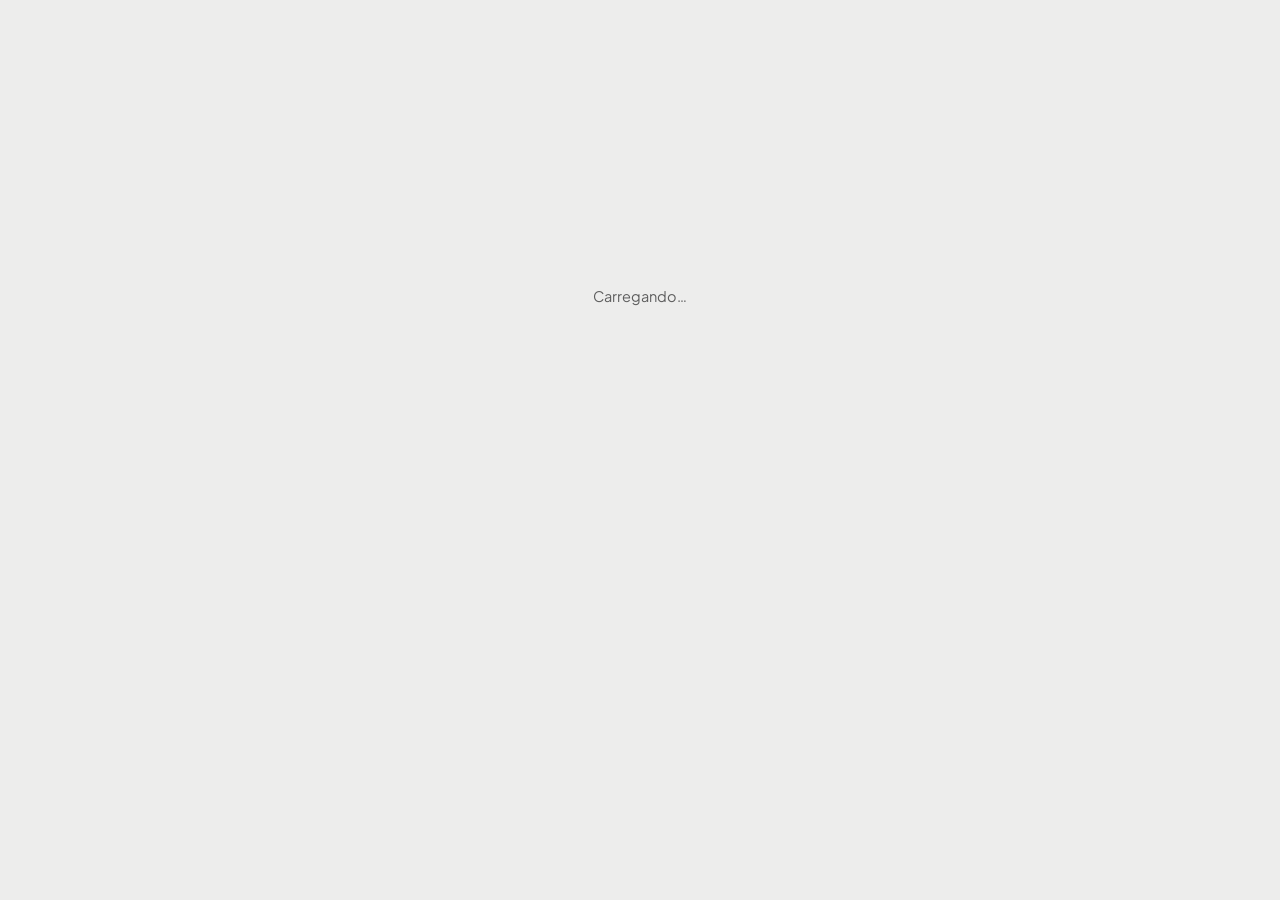
==== index.html @ 85441865 "Central Sandstride: login único, app de precificação e função de planilha Co-Authored-By: Claude Son" ====
<!doctype html>
<html lang="pt-BR">
<head>
<meta charset="utf-8">
<meta name="viewport" content="width=device-width, initial-scale=1, viewport-fit=cover">
<meta name="theme-color" content="#1A1A1A">
<title>Central Sandstride</title>
<link rel="icon" type="image/png" sizes="64x64" href="favicon-64.png">
<link rel="apple-touch-icon" href="favicon-192.png">
<link rel="preconnect" href="https://fonts.googleapis.com">
<link rel="preconnect" href="https://fonts.gstatic.com" crossorigin>
<link rel="stylesheet" href="https://fonts.googleapis.com/css2?family=Plus+Jakarta+Sans:wght@400;500;600;700;800&display=swap">
<link rel="stylesheet" href="css/hub.css">
</head>
<body>
<div id="raiz"><p class="muted" style="text-align:center;margin-top:30vh">Carregando…</p></div>
<script type="module" src="js/hub.js"></script>
</body>
</html>
---- css/hub.css ----
:root{--bg:#EDEDEC;--card:#fff;--ink:#1A1A1A;--muted:#5E5E5E;--line:#E4E4E1;--chip:#EDEDEC;--accent:#BCCBF5;--sel:#3D57B8;--bad:#B42318;--bad-bg:#FDE5E2;--good:#1E7B45;--good-bg:#DDF3E5;--f:'Plus Jakarta Sans',system-ui,-apple-system,'Segoe UI',sans-serif;color-scheme:light}
*{box-sizing:border-box}
body{margin:0;background:var(--bg);color:var(--ink);font-family:var(--f);font-size:14.5px;line-height:1.4;padding-block:16px;padding-left:max(16px,env(safe-area-inset-left,0px));padding-right:max(16px,env(safe-area-inset-right,0px))}
button,input{font:inherit;color:inherit}button{cursor:pointer}
:focus-visible{outline:2px solid var(--sel);outline-offset:2px}
[hidden]{display:none!important}
.wrap{max-width:1000px;margin:0 auto;display:flex;flex-direction:column;gap:18px}
.top{display:flex;align-items:center;gap:14px;flex-wrap:wrap;background:#1A1A1A;color:#fff;border-radius:28px;padding:18px 24px}
.top img{height:24px;width:auto;display:block}
.top .sp{flex:1}.top .eu{font-size:13px;color:#B9B9B5}
.btn{height:42px;border:0;border-radius:21px;font-weight:700;background:var(--chip);padding:0 18px;display:inline-flex;align-items:center;justify-content:center;text-decoration:none;color:var(--ink)}
.btn.dark{background:var(--ink);color:#fff}.btn.ghost{background:transparent;border:1.5px solid rgba(255,255,255,.3);color:#fff}
h1{margin:0;font-size:26px;letter-spacing:-.4px}h2{margin:0;font-size:17px}
.sub,.muted{color:var(--muted)}.eyebrow{font-size:11px;font-weight:700;letter-spacing:1.3px;color:var(--muted);text-transform:uppercase;margin:0}
.tiles{display:grid;grid-template-columns:repeat(auto-fill,minmax(260px,1fr));gap:16px}
.tile{background:var(--card);border-radius:24px;padding:22px;display:flex;flex-direction:column;gap:10px;text-decoration:none;color:inherit;transition:transform .2s,box-shadow .2s;min-width:0}
a.tile:hover{transform:translateY(-3px);box-shadow:0 10px 24px rgba(0,0,0,.08)}
.tile .ic{width:48px;height:48px;border-radius:16px;background:var(--accent);display:flex;align-items:center;justify-content:center}
.tile.off{opacity:.55}
.tile .tag{align-self:flex-start;font-size:12px;font-weight:700;padding:3px 10px;border-radius:10px;background:var(--chip)}
.card{background:var(--card);border-radius:24px;padding:22px;display:flex;flex-direction:column;gap:12px;min-width:0}
.tbl{overflow-x:auto}table{width:100%;border-collapse:collapse}
th{font-size:11px;font-weight:700;letter-spacing:1px;color:var(--muted);text-transform:uppercase;text-align:left;padding:8px 10px;border-bottom:1px solid var(--line);white-space:nowrap}
td{padding:10px;border-bottom:1px solid var(--line)}td.c,th.c{text-align:center}
input[type=checkbox]{width:18px;height:18px;accent-color:var(--ink)}
.login{min-height:calc(100dvh - 32px);display:flex;align-items:center;justify-content:center}
.login-card{background:var(--card);border-radius:28px;padding:32px;width:min(100%,400px);display:flex;flex-direction:column;gap:14px}
.login-card img{height:26px;width:auto;align-self:center;filter:invert(1)}
.campo{display:flex;flex-direction:column;gap:6px}
.campo input{height:46px;border:0;border-radius:23px;background:var(--chip);padding:0 18px;outline:none}
.erro{background:var(--bad-bg);color:var(--bad);border-radius:14px;padding:10px 14px;margin:0;font-weight:600}
.ok{background:var(--good-bg);color:var(--good);border-radius:14px;padding:10px 14px;margin:0;font-weight:600}
.link{background:none;border:0;color:var(--sel);font-weight:600;padding:4px}
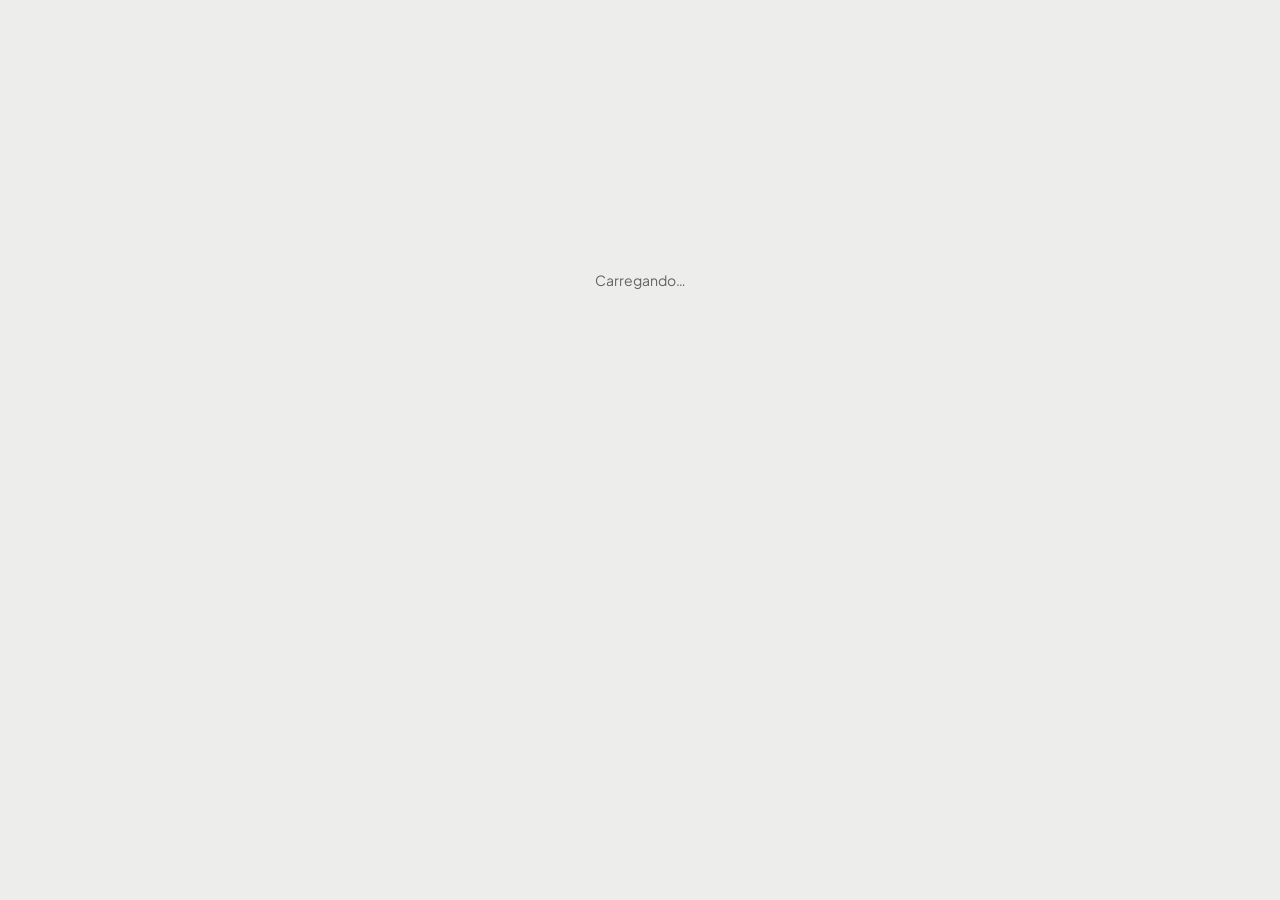
==== commit 63b1a59d: "Central: aplica o briefing de design v2 (base, menu lateral e tema) - Nova base css/sistema.css: tok" ====
--- a/index.html
+++ b/index.html
@@ -3,14 +3,16 @@
 <head>
 <meta charset="utf-8">
 <meta name="viewport" content="width=device-width, initial-scale=1, viewport-fit=cover">
-<meta name="theme-color" content="#1A1A1A">
+<meta name="theme-color" content="#EDEDEC">
 <title>Central Sandstride</title>
 <link rel="icon" type="image/png" sizes="64x64" href="favicon-64.png">
 <link rel="apple-touch-icon" href="favicon-192.png">
 <link rel="preconnect" href="https://fonts.googleapis.com">
 <link rel="preconnect" href="https://fonts.gstatic.com" crossorigin>
-<link rel="stylesheet" href="https://fonts.googleapis.com/css2?family=Plus+Jakarta+Sans:wght@400;500;600;700;800&display=swap">
+<link rel="stylesheet" href="https://fonts.googleapis.com/css2?family=Plus+Jakarta+Sans:wght@400;500;600&display=swap">
+<link rel="stylesheet" href="css/sistema.css">
 <link rel="stylesheet" href="css/hub.css">
+<script>try{var t=localStorage.getItem("sandstride-tema");if(t==="dark"||t==="light")document.documentElement.setAttribute("data-theme",t)}catch(e){}</script>
 </head>
 <body>
 <div id="raiz"><p class="muted" style="text-align:center;margin-top:30vh">Carregando…</p></div>
--- a/css/sistema.css
+++ b/css/sistema.css
@@ -0,0 +1,91 @@
+/* Sistema Sandstride: base do Briefing de design v2 (aprovado em 14/11/2026).
+   Tokens nos dois temas, listrado, valor com centavos apagados, tag, botão, seletor em pílula e movimento.
+   Carregar ANTES do css de cada ferramenta. Referência completa no cérebro: "Briefing de design do sistema Sandstride". */
+:root{
+  /* superfícies e texto (tema claro) */
+  --fundo:#EDEDEC; --cartao:#FFFFFF; --elevado:#F4F4F2; --ativo:#E4E4E1; --borda:rgba(26,26,26,.10);
+  --texto:#1A1A1A; --suave:#63635F; --palco:#121212; --lateral:#1A1A1A;
+  /* destaque: um por quadro, nunca em dinheiro */
+  --destaque:#BCCBF5; --no-destaque:#1A1A1A; --foco:#2F6BEA;
+  /* significado único em todas as telas (preenchimentos, barras, faixas) */
+  --recebido:#1F9D57; --areceber:#2F6BEA; --atencao:#B0730A; --saida:#D8433D;
+  /* mesmos significados para TEXTO pequeno (contraste mínimo 4,5:1 sobre o fundo da tag) */
+  --recebido-t:#157A42; --areceber-t:#2557CC; --atencao-t:#8A5A00; --saida-t:#C2332E;
+  /* menu lateral (escuro nos dois temas) */
+  --lat-suave:#9C9C9C; --lat-ativo:#2F2F2F; --lat-borda:rgba(255,255,255,.10);
+  /* grade de 4 px */
+  --e1:4px; --e2:8px; --e3:12px; --e4:16px; --e5:20px; --e6:24px; --e8:32px; --e12:48px;
+  /* formas */
+  --r-p:8px; --r-m:12px; --r-g:16px; --r-painel:24px; --r-pilula:999px;
+  /* letra */
+  --fonte:'Plus Jakarta Sans',system-ui,-apple-system,'Segoe UI',sans-serif;
+  /* movimento */
+  --ease:cubic-bezier(.2,.7,.2,1);
+  --t-rapido:120ms; --t-medio:200ms; --t-entrada:400ms; --t-numero:1000ms;
+  /* logo: a escura no tema claro, a branca no tema escuro */
+  --logo-a:block; --logo-b:none;
+  color-scheme:light;
+}
+@media (prefers-color-scheme:dark){
+  :root:not([data-theme="light"]){
+    --fundo:#0A0A0A; --cartao:#161616; --elevado:#1F1F1F; --ativo:#2F2F2F; --borda:rgba(255,255,255,.09);
+    --texto:#FFFFFF; --suave:#9A9A9A; --palco:#000000; --lateral:#121212; --foco:#BCCBF5;
+    --recebido:#5CD08A; --areceber:#6E9BFF; --atencao:#F2B544; --saida:#F0605A;
+    --recebido-t:#5CD08A; --areceber-t:#6E9BFF; --atencao-t:#F2B544; --saida-t:#F0605A;
+    --logo-a:none; --logo-b:block; color-scheme:dark;
+  }
+}
+:root[data-theme="dark"]{
+  --fundo:#0A0A0A; --cartao:#161616; --elevado:#1F1F1F; --ativo:#2F2F2F; --borda:rgba(255,255,255,.09);
+  --texto:#FFFFFF; --suave:#9A9A9A; --palco:#000000; --lateral:#121212; --foco:#BCCBF5;
+  --recebido:#5CD08A; --areceber:#6E9BFF; --atencao:#F2B544; --saida:#F0605A;
+  --recebido-t:#5CD08A; --areceber-t:#6E9BFF; --atencao-t:#F2B544; --saida-t:#F0605A;
+  --logo-a:none; --logo-b:block; color-scheme:dark;
+}
+
+/* logo com as duas versões */
+.logo-a{display:var(--logo-a)}.logo-b{display:var(--logo-b)}
+
+/* listrado: o que ainda falta (a receber, em disputa, em breve, exemplo) */
+.listrado{background-image:repeating-linear-gradient(135deg,color-mix(in srgb,var(--suave) 45%,transparent) 0 2px,transparent 2px 6px)}
+
+/* dinheiro com centavos apagados: <span class="valor"><span class="c">R$</span> 2.887<span class="c">,30</span></span> */
+.valor{font-weight:600;font-variant-numeric:tabular-nums;letter-spacing:-.02em;line-height:1.1;white-space:nowrap}
+.valor .c{color:var(--suave);font-weight:400}
+
+/* tag: sempre com ícone */
+.tag{display:inline-flex;align-items:center;gap:6px;height:26px;padding:0 10px;border-radius:var(--r-pilula);font-size:12px;font-weight:500;line-height:1;white-space:nowrap;background:var(--elevado);color:var(--texto)}
+.tag svg{width:14px;height:14px;flex:none}
+.tag.rec{color:var(--recebido-t);background:color-mix(in srgb,var(--recebido) 13%,transparent)}
+.tag.are{color:var(--areceber-t);background:color-mix(in srgb,var(--areceber) 13%,transparent)}
+.tag.ate{color:var(--atencao-t);background:color-mix(in srgb,var(--atencao) 15%,transparent)}
+.tag.sai{color:var(--saida-t);background:color-mix(in srgb,var(--saida) 13%,transparent)}
+.tag.ex{background-color:transparent;background-image:repeating-linear-gradient(135deg,color-mix(in srgb,var(--suave) 22%,transparent) 0 2px,transparent 2px 6px);color:var(--suave);box-shadow:inset 0 0 0 1px var(--borda)}
+
+/* botões */
+.btn{display:inline-flex;align-items:center;justify-content:center;gap:var(--e2);height:40px;padding:0 var(--e5);border:0;border-radius:var(--r-pilula);font-family:inherit;font-size:13.5px;font-weight:500;text-decoration:none;white-space:nowrap;cursor:pointer;background:var(--elevado);color:var(--texto);transition:transform var(--t-rapido) var(--ease),background var(--t-medio),opacity var(--t-medio)}
+.btn:active{transform:scale(.97)}
+.btn.pri,.btn.dark{background:var(--texto);color:var(--cartao)}
+.btn.sec{background:transparent;box-shadow:inset 0 0 0 1px var(--borda)}
+.btn.sec:hover{background:var(--elevado)}
+.btn.des{background:var(--destaque);color:var(--no-destaque)}
+.btn:disabled{opacity:.5;cursor:default}
+.ibtn{width:40px;height:40px;border-radius:50%;display:inline-grid;place-items:center;border:1px solid var(--borda);background:transparent;color:inherit;flex:none;cursor:pointer;transition:background var(--t-rapido)}
+.ibtn:hover{background:var(--elevado)}
+.ibtn svg{width:18px;height:18px}
+.ico{width:40px;height:40px;border-radius:50%;display:grid;place-items:center;background:var(--elevado);flex:none}
+.ico svg{width:20px;height:20px}
+
+/* seletor em pílula (o segmento ativo desliza) */
+.seg{position:relative;display:inline-flex;background:var(--elevado);border-radius:var(--r-pilula);padding:4px;max-width:100%}
+.seg button{position:relative;z-index:1;height:32px;padding:0 14px;border:0;background:none;border-radius:var(--r-pilula);font-family:inherit;font-size:13px;font-weight:500;color:var(--suave);display:inline-flex;align-items:center;gap:6px;white-space:nowrap;cursor:pointer;transition:color var(--t-medio)}
+.seg button.on{color:var(--texto)}
+.seg .polegar{position:absolute;top:4px;bottom:4px;left:0;border-radius:var(--r-pilula);background:var(--cartao);box-shadow:0 1px 2px rgba(0,0,0,.08);transition:transform var(--t-medio) var(--ease),width var(--t-medio) var(--ease)}
+.card .seg .polegar{background:var(--ativo);box-shadow:none}
+
+/* movimento: entrada escalonada (400 ms, 60 ms entre quadros) */
+@keyframes sobe{from{opacity:0;transform:translateY(8px)}to{opacity:1;transform:none}}
+.entra{animation:sobe var(--t-entrada) var(--ease) both;animation-delay:calc(var(--o,0)*60ms)}
+@media (prefers-reduced-motion:reduce){
+  *,*::before,*::after{animation-duration:.01ms!important;animation-delay:0s!important;transition-duration:100ms!important}
+}
--- a/css/hub.css
+++ b/css/hub.css
@@ -1,33 +1,136 @@
-:root{--bg:#EDEDEC;--card:#fff;--ink:#1A1A1A;--muted:#5E5E5E;--line:#E4E4E1;--chip:#EDEDEC;--accent:#BCCBF5;--sel:#3D57B8;--bad:#B42318;--bad-bg:#FDE5E2;--good:#1E7B45;--good-bg:#DDF3E5;--f:'Plus Jakarta Sans',system-ui,-apple-system,'Segoe UI',sans-serif;color-scheme:light}
+/* Central Sandstride: layout da Central sobre a base do briefing (css/sistema.css). */
 *{box-sizing:border-box}
-body{margin:0;background:var(--bg);color:var(--ink);font-family:var(--f);font-size:14.5px;line-height:1.4;padding-block:16px;padding-left:max(16px,env(safe-area-inset-left,0px));padding-right:max(16px,env(safe-area-inset-right,0px))}
-button,input{font:inherit;color:inherit}button{cursor:pointer}
-:focus-visible{outline:2px solid var(--sel);outline-offset:2px}
+html{background:var(--fundo)}
+body{margin:0;background:var(--fundo);color:var(--texto);font-family:var(--fonte);font-size:14px;line-height:1.5;font-weight:400;-webkit-font-smoothing:antialiased}
+button,input{font:inherit;color:inherit}
+:focus-visible{outline:2px solid var(--foco);outline-offset:2px}
 [hidden]{display:none!important}
-.wrap{max-width:1000px;margin:0 auto;display:flex;flex-direction:column;gap:18px}
-.top{display:flex;align-items:center;gap:14px;flex-wrap:wrap;background:#1A1A1A;color:#fff;border-radius:28px;padding:18px 24px}
-.top img{height:24px;width:auto;display:block}
-.top .sp{flex:1}.top .eu{font-size:13px;color:#B9B9B5}
-.btn{height:42px;border:0;border-radius:21px;font-weight:700;background:var(--chip);padding:0 18px;display:inline-flex;align-items:center;justify-content:center;text-decoration:none;color:var(--ink)}
-.btn.dark{background:var(--ink);color:#fff}.btn.ghost{background:transparent;border:1.5px solid rgba(255,255,255,.3);color:#fff}
-h1{margin:0;font-size:26px;letter-spacing:-.4px}h2{margin:0;font-size:17px}
-.sub,.muted{color:var(--muted)}.eyebrow{font-size:11px;font-weight:700;letter-spacing:1.3px;color:var(--muted);text-transform:uppercase;margin:0}
-.tiles{display:grid;grid-template-columns:repeat(auto-fill,minmax(260px,1fr));gap:16px}
-.tile{background:var(--card);border-radius:24px;padding:22px;display:flex;flex-direction:column;gap:10px;text-decoration:none;color:inherit;transition:transform .2s,box-shadow .2s;min-width:0}
-a.tile:hover{transform:translateY(-3px);box-shadow:0 10px 24px rgba(0,0,0,.08)}
-.tile .ic{width:48px;height:48px;border-radius:16px;background:var(--accent);display:flex;align-items:center;justify-content:center}
-.tile.off{opacity:.55}
-.tile .tag{align-self:flex-start;font-size:12px;font-weight:700;padding:3px 10px;border-radius:10px;background:var(--chip)}
-.card{background:var(--card);border-radius:24px;padding:22px;display:flex;flex-direction:column;gap:12px;min-width:0}
-.tbl{overflow-x:auto}table{width:100%;border-collapse:collapse}
-th{font-size:11px;font-weight:700;letter-spacing:1px;color:var(--muted);text-transform:uppercase;text-align:left;padding:8px 10px;border-bottom:1px solid var(--line);white-space:nowrap}
-td{padding:10px;border-bottom:1px solid var(--line)}td.c,th.c{text-align:center}
-input[type=checkbox]{width:18px;height:18px;accent-color:var(--ink)}
-.login{min-height:calc(100dvh - 32px);display:flex;align-items:center;justify-content:center}
-.login-card{background:var(--card);border-radius:28px;padding:32px;width:min(100%,400px);display:flex;flex-direction:column;gap:14px}
-.login-card img{height:26px;width:auto;align-self:center;filter:invert(1)}
+h1,h2,h3{margin:0;font-weight:600;text-wrap:balance}
+h1{font-size:26px;line-height:1.2;letter-spacing:-.01em}
+h2{font-size:16px}
+p{margin:0}
+.sub,.muted{color:var(--suave)}
+.sr{position:absolute;width:1px;height:1px;overflow:hidden;clip:rect(0 0 0 0)}
+svg.i{flex:none;display:block}
+
+/* estrutura */
+.app{display:flex;min-height:100dvh}
+.col{flex:1;min-width:0;display:flex;flex-direction:column}
+.wrap{width:100%;max-width:1040px;margin:0 auto;padding:var(--e8) var(--e8) var(--e12);display:flex;flex-direction:column;gap:var(--e8)}
+.pg-cab{display:flex;flex-direction:column;gap:var(--e1)}
+.grupo{display:flex;flex-direction:column;gap:var(--e3)}
+.gt{font-size:13px;font-weight:500;color:var(--suave)}
+
+/* menu lateral (a partir de 1000 px) */
+.lat{display:none}
+.topo-m,.barra-m{display:none}
+.nv{display:flex;align-items:center;gap:var(--e3);height:40px;width:100%;padding:0 11px;border:0;border-radius:var(--r-m);background:none;color:var(--lat-suave);font-family:inherit;font-size:13.5px;font-weight:500;text-align:left;text-decoration:none;white-space:nowrap;cursor:pointer;transition:background var(--t-medio),color var(--t-medio)}
+.nv svg{width:18px;height:18px}
+.nv:hover{color:#fff}
+.nv[aria-current="page"]{background:var(--lat-ativo);color:#fff}
+.nv[aria-current="page"]::after{content:"";margin-left:auto;width:6px;height:6px;border-radius:50%;background:var(--destaque);flex:none}
+.nv.off{cursor:default;opacity:.7}
+.nv.off:hover{color:var(--lat-suave)}
+.nv .tag{margin-left:auto;height:22px;padding:0 8px;font-size:11px;color:var(--lat-suave);box-shadow:inset 0 0 0 1px var(--lat-borda)}
+.gl{padding:14px 11px 4px;font-size:12px;font-weight:500;color:var(--lat-suave);white-space:nowrap;overflow:hidden}
+@media (min-width:1000px){
+  .lat{display:flex;flex-direction:column;gap:var(--e4);position:sticky;top:0;height:100dvh;width:232px;flex:none;padding:var(--e5) var(--e3);background:var(--lateral);color:#fff;overflow:hidden;transition:width 280ms var(--ease)}
+  .app.rec .lat{width:64px}
+  .lat-marca{display:flex;align-items:center;height:40px;padding:0 var(--e2);flex:none}
+  .lat-marca img{height:22px;width:auto}
+  .lat-marca .mk{display:none;width:40px;height:40px;margin-left:-8px;border-radius:var(--r-m);background:var(--lat-ativo);color:#fff;font-weight:600;font-size:15px;align-items:center;justify-content:center}
+  .app.rec .lat-marca img{display:none}.app.rec .lat-marca .mk{display:flex}
+  .lat nav{display:flex;flex-direction:column;gap:2px;flex:1;min-height:0;overflow-y:auto;scrollbar-width:none}
+  .lat nav::-webkit-scrollbar{display:none}
+  .lat .pe{display:flex;flex-direction:column;gap:var(--e2);border-top:1px solid var(--lat-borda);padding-top:var(--e3)}
+  .eu-bloco{display:flex;align-items:center;gap:var(--e3);padding:0 2px;min-width:0}
+  .eu-txt{display:flex;flex-direction:column;min-width:0;line-height:1.3}
+  .eu-txt b{font-weight:600;font-size:13px;overflow:hidden;text-overflow:ellipsis}
+  .eu-txt span{font-size:12px;color:var(--lat-suave)}
+  .lat .seg{background:#232323;align-self:stretch}
+  .lat .seg button{flex:1;justify-content:center;color:var(--lat-suave)}
+  .lat .seg button.on{color:#fff}
+  .lat .seg .polegar{background:var(--lat-ativo);box-shadow:none}
+  .lat .tema-ic{display:none;width:40px;height:40px;border-color:var(--lat-borda);color:#fff;margin-left:0}
+  .lat .tema-ic:hover{background:#232323}
+  .app.rec .gl{font-size:0;height:1px;margin:10px 8px;padding:0;background:var(--lat-borda)}
+  .app.rec .nv span,.app.rec .nv .tag,.app.rec .eu-txt,.app.rec .lat .seg{display:none}
+  .app.rec .nv[aria-current="page"]::after{display:none}
+  .app.rec .lat .tema-ic{display:grid}
+  .app.rec #recolhe svg{transform:scaleX(-1)}
+}
+
+/* topo e menu do celular (abaixo de 1000 px) */
+@media (max-width:999px){
+  .topo-m{display:flex;align-items:center;gap:var(--e2);padding:var(--e3) var(--e4)}
+  .topo-m img{height:22px;width:auto}
+  .topo-m .sp{flex:1}
+  .wrap{padding:var(--e2) var(--e4) 112px;gap:var(--e6)}
+  .barra-m{display:block;position:fixed;left:50%;bottom:calc(12px + env(safe-area-inset-bottom,0px));transform:translateX(-50%);z-index:20}
+  .barra{display:inline-flex;gap:6px;padding:6px;border-radius:var(--r-pilula);background:var(--lateral);box-shadow:0 8px 24px rgba(0,0,0,.22)}
+  .barra a{height:40px;min-width:40px;border-radius:20px;display:inline-flex;align-items:center;justify-content:center;gap:6px;color:var(--lat-suave);background:var(--lat-ativo);font-size:13px;font-weight:500;padding:0 11px;text-decoration:none;transition:background 250ms var(--ease),color 250ms}
+  .barra a svg{width:18px;height:18px}
+  .barra a span{max-width:0;overflow:hidden;white-space:nowrap;transition:max-width 250ms var(--ease)}
+  .barra a[aria-current="page"]{background:var(--destaque);color:var(--no-destaque);padding:0 14px}
+  .barra a[aria-current="page"] span{max-width:110px}
+}
+
+/* avatar e foto */
+.av{width:36px;height:36px;border-radius:50%;object-fit:cover;background:var(--destaque);color:var(--no-destaque);display:inline-flex;align-items:center;justify-content:center;font-weight:600;flex:none}
+.av.g{width:36px;height:36px;font-size:15px}
+.meu-av{position:relative;cursor:pointer;display:inline-flex;border-radius:50%;flex:none}
+.meu-av:focus-within{outline:2px solid var(--foco);outline-offset:2px}
+.meu-av .cam{position:absolute;right:-3px;bottom:-3px;width:16px;height:16px;border-radius:50%;background:#fff;color:#1A1A1A;font-size:12px;font-weight:600;line-height:16px;text-align:center}
+.meu-av.envia{opacity:.5}
+.meu-av.erro-foto .cam{background:var(--saida);color:#fff}
+
+/* ferramentas: no máximo 3 quadros por linha */
+.tiles{display:grid;gap:var(--e4);grid-template-columns:repeat(3,minmax(0,1fr))}
+@media (max-width:1279px){.tiles{grid-template-columns:repeat(2,minmax(0,1fr))}}
+@media (max-width:639px){.tiles{grid-template-columns:minmax(0,1fr)}}
+.tile,.card{background:var(--cartao);border-radius:var(--r-painel);padding:var(--e6);display:flex;flex-direction:column;gap:var(--e3);min-width:0}
+.tile{min-height:156px;text-decoration:none;color:inherit;transition:transform var(--t-medio) var(--ease)}
+a.tile:hover{transform:translateY(-2px)}
+.tile .topo{display:flex;align-items:center;justify-content:space-between}
+.tile .ir{width:32px;height:32px;border-radius:50%;border:1px solid var(--borda);display:grid;place-items:center;transition:background var(--t-rapido),border-color var(--t-rapido)}
+.tile .ir svg{width:16px;height:16px}
+a.tile:hover .ir{background:var(--destaque);border-color:transparent;color:var(--no-destaque)}
+.tile p{font-size:13px;color:var(--suave)}
+.tile.off .ico,.tile.off h3,.tile.off p{opacity:.6}
+.tile .tag{align-self:flex-start;margin-top:auto}
+.qcab{display:flex;align-items:center;gap:var(--e3);min-height:40px}
+.qcab h2{flex:1;min-width:0}
+.card .corpo{font-size:13px;color:var(--suave);max-width:62ch}
+.acoes{display:flex;align-items:center;gap:var(--e3);flex-wrap:wrap}
+
+/* tabela de acessos */
+.tbl{overflow-x:auto}
+table{width:100%;border-collapse:collapse}
+th{font-size:12px;font-weight:500;color:var(--suave);text-align:left;padding:var(--e2) var(--e3);border-bottom:1px solid var(--borda);white-space:nowrap}
+td{padding:var(--e3);border-bottom:1px solid var(--borda)}
+tbody tr{transition:background var(--t-rapido)}
+tbody tr:hover{background:var(--elevado)}
+tbody tr:last-child td{border-bottom:0}
+td.c,th.c{text-align:center}
+td b{font-weight:600}
+input[type=checkbox]{appearance:none;width:22px;height:22px;margin:0;border-radius:7px;border:1.5px solid var(--suave);display:inline-grid;place-items:center;cursor:pointer;transition:background var(--t-rapido),border-color var(--t-rapido);vertical-align:middle}
+input[type=checkbox]:checked{background:var(--texto);border-color:var(--texto)}
+input[type=checkbox]:checked::after{content:"";width:10px;height:5px;border-left:2px solid var(--cartao);border-bottom:2px solid var(--cartao);transform:rotate(-45deg) translateY(-1px)}
+
+/* login */
+.login{min-height:100dvh;display:grid;place-items:center;padding:var(--e4)}
+.login-card{background:var(--cartao);border-radius:var(--r-painel);padding:var(--e8);width:min(100%,400px);display:flex;flex-direction:column;gap:var(--e4)}
+.login-card img{height:26px;width:auto;align-self:center}
+.login-card .titulo{text-align:center;display:flex;flex-direction:column;gap:var(--e1)}
 .campo{display:flex;flex-direction:column;gap:6px}
-.campo input{height:46px;border:0;border-radius:23px;background:var(--chip);padding:0 18px;outline:none}
-.erro{background:var(--bad-bg);color:var(--bad);border-radius:14px;padding:10px 14px;margin:0;font-weight:600}
-.ok{background:var(--good-bg);color:var(--good);border-radius:14px;padding:10px 14px;margin:0;font-weight:600}
-.link{background:none;border:0;color:var(--sel);font-weight:600;padding:4px}
+.rot{font-size:13px;font-weight:500;color:var(--suave)}
+.campo input{height:44px;border:1px solid var(--borda);border-radius:var(--r-g);background:var(--cartao);padding:0 var(--e4);outline:none;font-size:14px}
+.campo input:focus{border-color:var(--foco);box-shadow:0 0 0 3px color-mix(in srgb,var(--foco) 25%,transparent)}
+.erro,.ok{display:flex;align-items:flex-start;gap:var(--e2);border-radius:var(--r-m);padding:10px var(--e3);font-size:13px;font-weight:500}
+.erro{background:color-mix(in srgb,var(--saida) 13%,transparent);color:var(--saida-t)}
+.ok{background:color-mix(in srgb,var(--recebido) 13%,transparent);color:var(--recebido-t)}
+.erro svg,.ok svg{width:16px;height:16px;margin-top:2px}
+.link{background:none;border:0;color:var(--foco);font-weight:500;padding:var(--e1);cursor:pointer}
+.corujao-st{display:flex;align-items:center;gap:var(--e3);flex-wrap:wrap}
+.pessoa{display:flex;align-items:center;gap:var(--e3)}
+.login-card .btn{width:100%}
